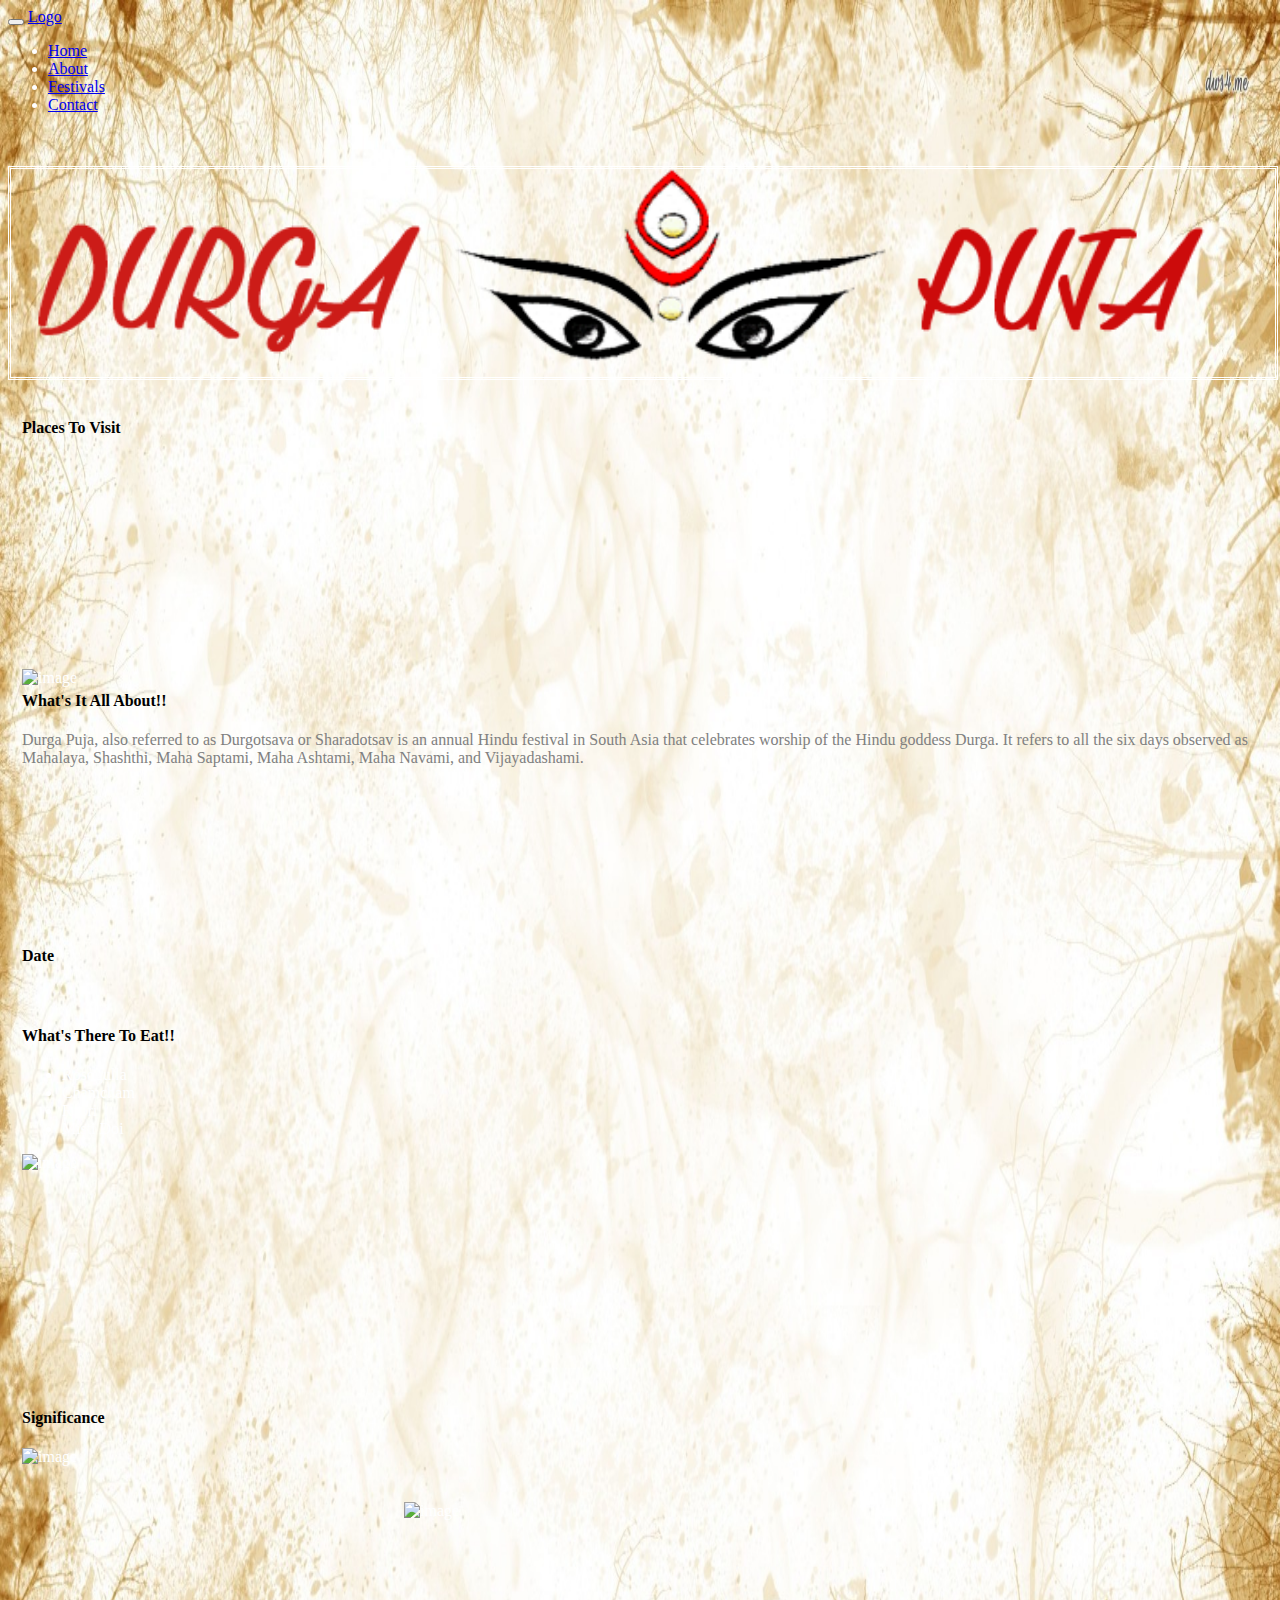
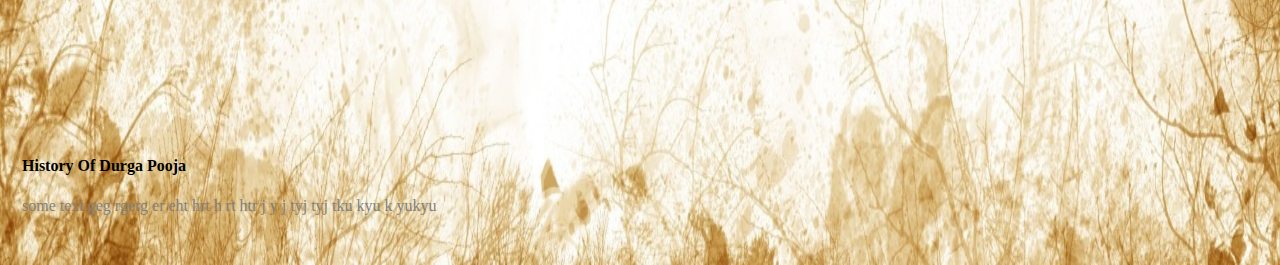
==== pages/second_page.html @ 5e50e15d "index page" ====
<!DOCTYPE html>
<html lang="en">
<head>
  <title>Trouvaille || second page</title>
  <meta charset="utf-8">
   <base href="../">
  <meta name="viewport" content="width=device-width, initial-scale=1">
    <!--CAUTION: DO NOT EDIT THESE FILES. Offile Version of the above files -->
    <link rel="stylesheet" type="text/css" href="css/bootstrap.min.css">
    <script type="text/javascript" src="scripts/jquery.min.1.12.0.js"></script>
    <script type="text/javascript" src="scripts/bootstrap.min.js"></script>

    <script type="text/javascript">
  // function expand(){
  //   if (document.getElementsByClassName('sym-name')[0].style.display == "inline-block"){
  //     console.log("hello");
  //     document.getElementById('sidebar').style.width = "60px";
  //     expand1(1);
  //   }
  //   else {
  //     console.log("hello!");
  //     document.getElementById('sidebar').style.width = "150px";
  //     setTimeout("expand1(0)",600);
  //   };
  // };
  // function expand1(a){
  //   if (a) {
  //     document.getElementsByClassName('sym-name')[0].style.display = document.getElementsByClassName('sym-name')[1].style.display = document.getElementsByClassName('sym-name')[2].style.display = document.getElementsByClassName('sym-name')[3].style.display = document.getElementsByClassName('sym-name')[4].style.display = document.getElementsByClassName('sym-name')[5].style.display = document.getElementsByClassName('sym-name')[6].style.display = document.getElementsByClassName('sym-name')[7].style.display = document.getElementsByClassName('sym-name')[8].style.display = document.getElementsByClassName('sym-name')[9].style.display = document.getElementsByClassName('sym-name')[10].style.display = document.getElementsByClassName('sym-name')[11].style.display = "none";
  //   }
  //   else{
  //     document.getElementsByClassName('sym-name')[0].style.display = document.getElementsByClassName('sym-name')[1].style.display = document.getElementsByClassName('sym-name')[2].style.display = document.getElementsByClassName('sym-name')[3].style.display = document.getElementsByClassName('sym-name')[4].style.display = document.getElementsByClassName('sym-name')[5].style.display = document.getElementsByClassName('sym-name')[6].style.display = document.getElementsByClassName('sym-name')[7].style.display = document.getElementsByClassName('sym-name')[8].style.display = document.getElementsByClassName('sym-name')[9].style.display = document.getElementsByClassName('sym-name')[10].style.display = document.getElementsByClassName('sym-name')[11].style.display = "inline-block";     
  //   };
  // };
    </script>

    <style>
    /* Remove the navbar's default margin-bottom and rounded borders */ 
    .navbar {
      margin-bottom: 0;
      border-radius: 0;
    }
  .carousel-inner img {
      width: 100%; /* Set width to 100% */
      margin: auto;
      min-height:200px;
    }
  body{
    background-color: white;
    }
  .container{
    background-color:white;
    }
  /* Hide the carousel text when the screen is less than 600 pixels wide */
  /*@media (max-width: 600px) {*/
    /*.carousel-caption {*/
      /*display: none;*/
      /*width:20px;*/
      /*line-height: 40px;*/
      /*font-weight: 40px; */
    /* } */
  /*}*/
    .footer{
     background-color:#ff8000;
     color:white;
     font-weight:20px;
     padding: 20px;
    }
    .navbar:hover{
    /*opacity: 1;*/
    background-color:#ffbf00;
    color:black; 
    }
    #banner
    {
      width: 100%;
    display:block;
    margin:auto;
    border-style: double;
    border-width: medium;
    }
    body{
    background-image: url("pics srm/kol3.jpg");
    background-repeat: no-repeat;
    background-size: 100% 100%;
    color: white;
    /* border-style: double;
    border-top-width: medium; */
    }
    #wrapper
    {
    /*border: 1px solid black;*/
    width: 100%;
    margin:20px auto;
    padding: 14px;
    text-align:left;
    /*background-image:url("pics sr/m/9.jpg"); */
    /*border-style: double;*/
    /*border-width: medium;*/
    }
    p{
      color: grey;
    }
    .box
    {
      padding:10px; 
      border-style: double;
      border-width: medium;
    }
    .box1{      
    border-right: 1px solid black;
    height: 250px;
    }
    /*.box1
    {
      padding: 10px; 
      border-style: double;
    border-width: medium;
    }
    .box2
    {
      padding: 30%; 
      border-style: double;
    border-width: medium;
    }
    .box3
    {
      padding: 35%; 
      border-style: double;
    border-width: medium;
    }*/
    
	  #sidebar{
	  background-color:#4099ff;
	  width: 60px;
	  height: 100%;
	  opacity: .7;
	  position: relative;
	  transition: width 1s; 
	  left: 0;
	  color: white;
	  font-size: 18px;
	  padding: 10px;
    }
   .side-sym-size{
	width: 40px;
	height: 40px;
	padding: 5px;
    }
    .sym-name{
	font-size: 15px;
	padding: 5px;
	font-family: sans-serif;
	display: none;
    } 
    h4{
      margin-top: 5px;
      color: black;
    }
    </style>
    </head>
 <body>   
<nav class="navbar navbar-inverse navbar-fixed-top">
  <div class="container-fluid">
    <div class="navbar-header">
      <button type="button" class="navbar-toggle" data-toggle="collapse" data-target="#myNavbar">
        <span class="icon-bar"></span>
        <span class="icon-bar"></span>
        <span class="icon-bar"></span>                        
      </button>
      <a class="navbar-brand" href="#">Logo</a>
    </div>
    <div class="collapse navbar-collapse" id="myNavbar">
      <ul class="nav navbar-nav">
        <li class="#"><a href="#">Home</a></li>
        <li><a href="#">About</a></li>
        <li><a href="#">Festivals</a></li>
        <li><a href="#">Contact</a></li>
      </ul>
       </div>
    </div>
</nav>
    <br>
    <br>
    
      <img src="pics srm/DURGA POOJA.png" id="banner"  alt="image" width="900px"> 
      <div id="wrapper">
        <div class="row">
          <div class="col-md-2 box1"><h4>Places To Visit</h4></div>
          <div class="col-md-4">
            <img src="pics srm/6.jpg" class="img-responsive" style="height:250px;width:500px;" alt="image"></div>
          <div class="col-md-4 box1">
      <!-- <div class="box"> -->
            <h4>What's It All About!!</h4>
            <p>
            Durga Puja, also referred to as Durgotsava or Sharadotsav is an annual Hindu festival in South Asia that celebrates worship of the Hindu goddess Durga. It refers to all the six days observed as Mahalaya, Shashthi, Maha Saptami, Maha Ashtami, Maha Navami, and Vijayadashami.          
            </p>
          </div>
      <!-- </div> -->
          <div class="col-md-2">
            <h4>Date</h4>
          </div>
        </div>
      <br><br>

      <div class="row">
        <div class="col-md-2">
      <!-- <div class="box"> -->
          <h4>What's There To Eat!!</h4>
          <p>
          <ul>
            <li>Rosogulla</li>
            <li>Chamcham</li>
            <li>Rabri</li>
            <li>Misti Doi</li>
          </ul>
          </p>
        </div>
      <!-- </div> -->
        <div class="col-md-4 box1">
          <img src="pics srm/pic7.jpg" class="img-responsive" style="height:250px;width:500px;" alt="image"></div>
      <!-- <br><br> -->
      <!-- <div class="row"> -->
        <div class="col-md-2">
          <!-- <div class="box"> -->
            <h4>Significance</h4>
            <p>
              
            </p>
        </div>
        <!-- </div> -->
        <div class="col-md-4">
      <!-- <div class="row"> -->
      <!-- <div class="col-md-6"> -->
          <img src="pics srm/pic9.jpg" class="img-responsive" style="height:250px;width:500px;" alt="image"></div>
      </div>
<br><br>
      <div class="row">
        <div class="col-md-5">
          <img src="pics srm/pic10.jpg" class="img-responsive" style="height:250px;width:500px; display:block; margin:auto" alt="image"></div>
      <!-- </div> -->
      <!-- </div> -->
        <div class="col-md-7">
        <h4>History Of Durga Pooja</h4>
          <p>some text geg rgerg er eht hrt h rt htr j y j tyj  tyj tku kyu k yukyu</p></div>
        <!-- </div> -->
      </div>
      <!-- <br><br> -->
    <!-- </div> -->
    <!-- </div>  -->
    <!-- </div>      -->
    


</body>
</html>
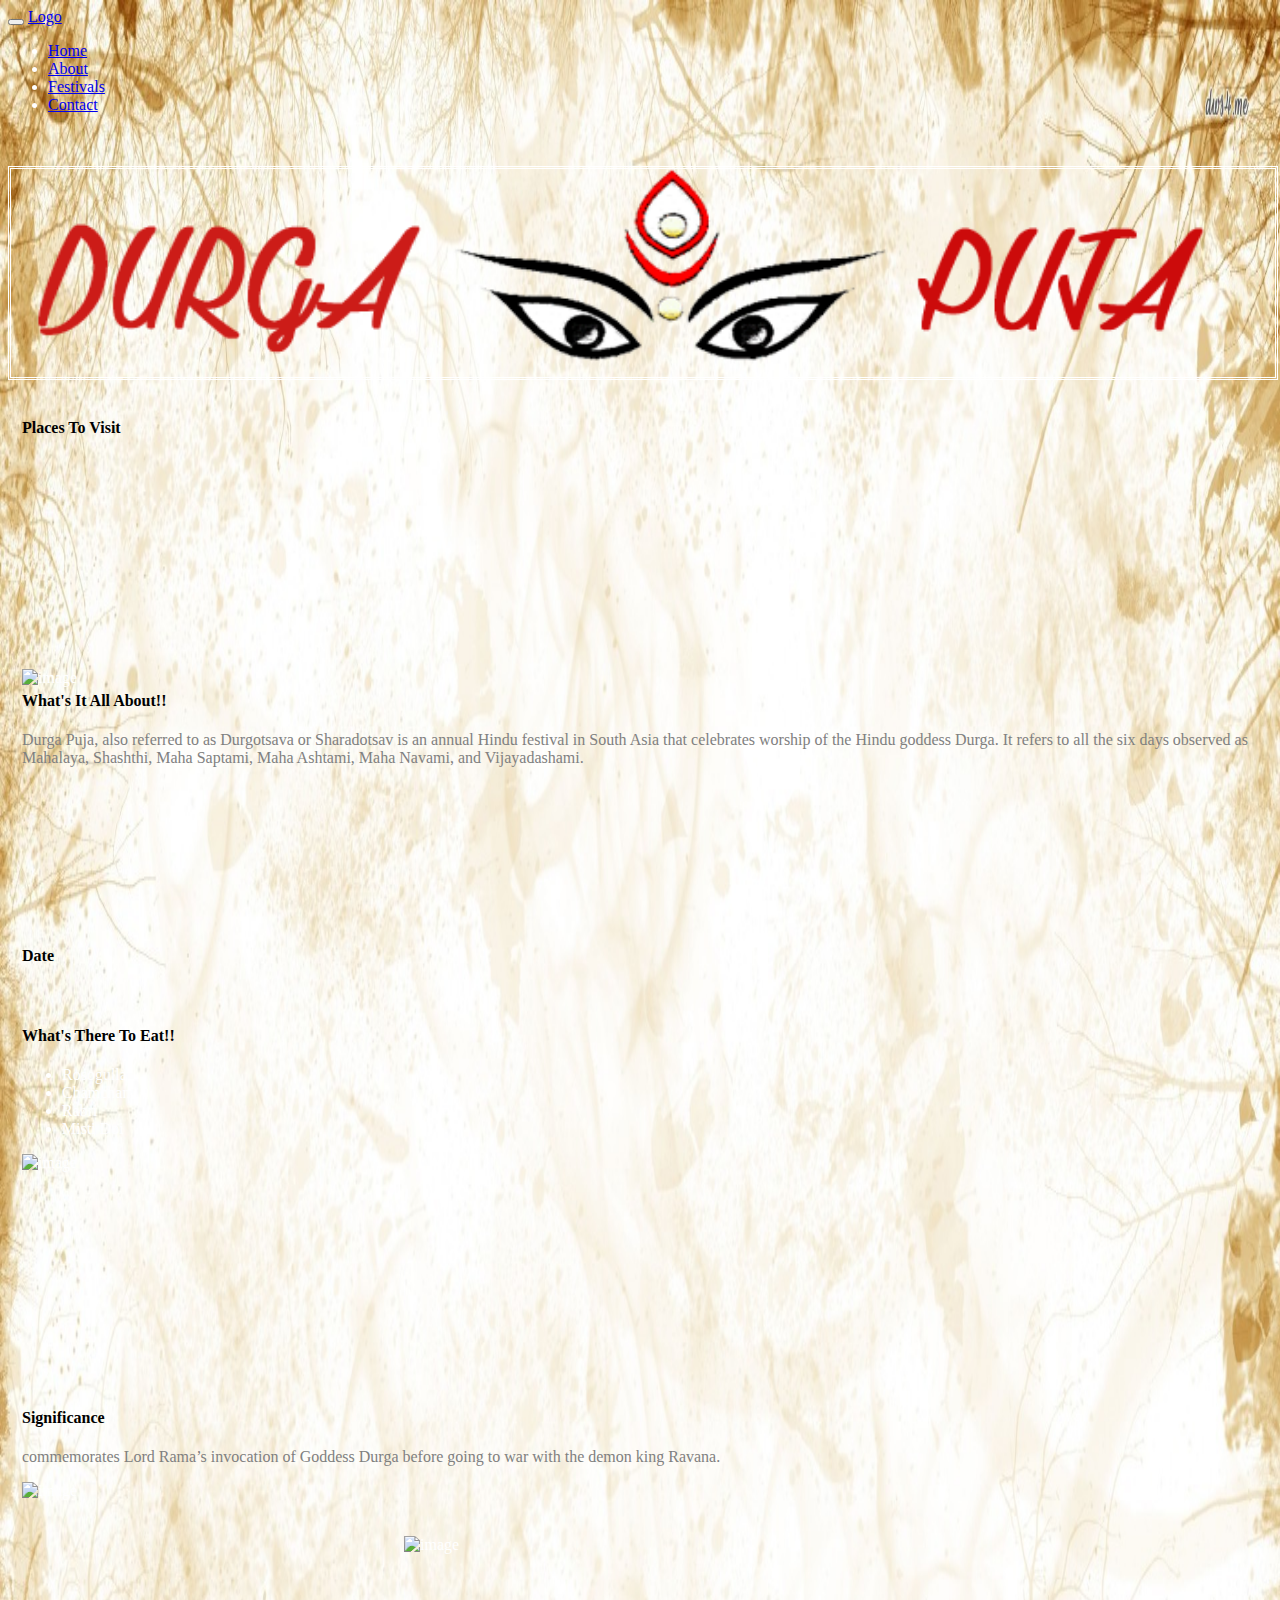
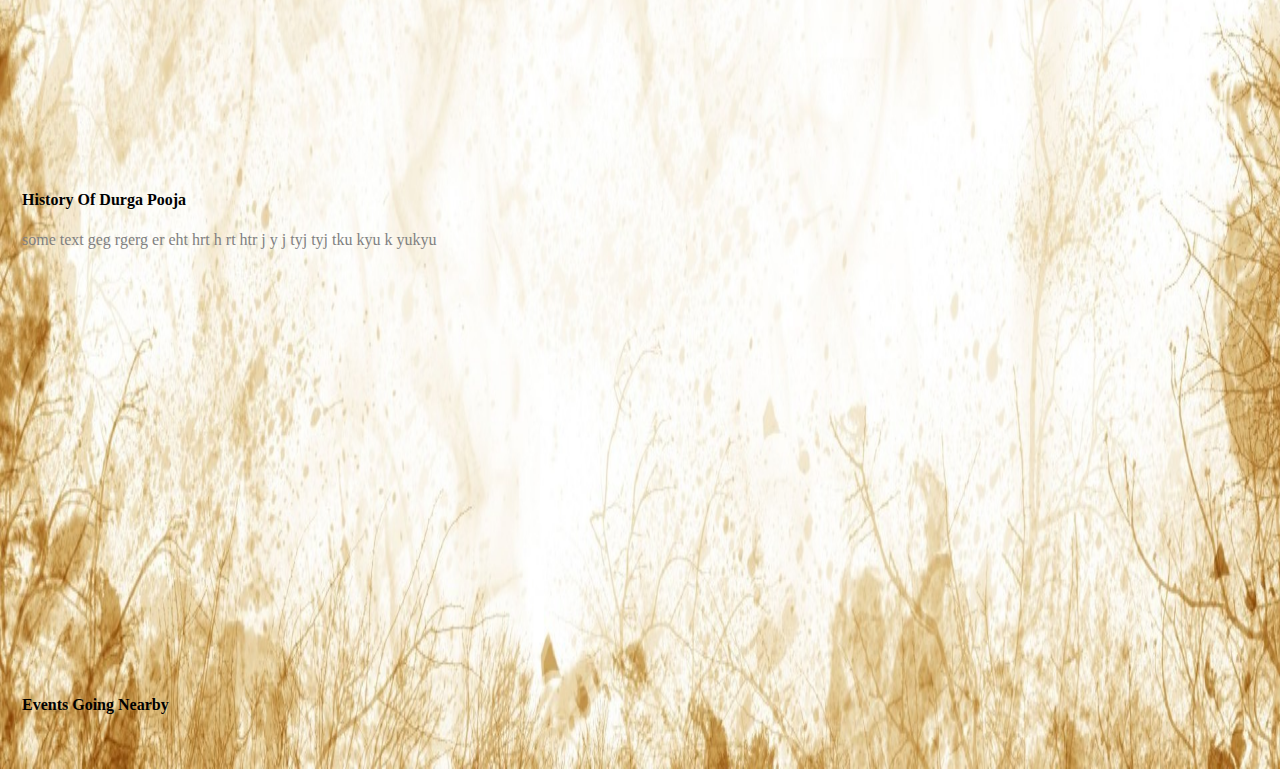
==== commit 2303b833: "Merge branch 'master' of https://github.com/RamPrasadAgarwal/Muggles-Tourism" ====
--- a/pages/second_page.html
+++ b/pages/second_page.html
@@ -224,7 +224,7 @@
           <!-- <div class="box"> -->
             <h4>Significance</h4>
             <p>
-              
+              commemorates Lord Rama’s invocation of Goddess Durga before going to war with the demon king Ravana.
             </p>
         </div>
         <!-- </div> -->
@@ -247,9 +247,58 @@
       <!-- <br><br> -->
     <!-- </div> -->
     <!-- </div>  -->
-    <!-- </div>      -->
-    
+    <!-- </div>      --><br><br>
+    <div class="row">
+      <div class="col-md-4">
+        <div id="map" style="height: 350px; width: 350px; padding: 20px;"></div>
+      </div>
+      <div class="col-md-8">
+        <h4>Events Going Nearby</h4>
+      </div>
+    </div>
 
 
 </body>
+<script type="text/javascript" src="http://maps.google.com/maps/api/js?sensor=false"></script>
+<script type="text/javascript">
+
+var address = "chennai";
+
+var geocoder = new google.maps.Geocoder();
+var neighborhoods = [
+new google.maps.LatLng(12.8211467, 80.06666),
+new google.maps.LatLng(12.8629061, 80.15555),
+new google.maps.LatLng(12.897622, 80.13333),
+new google.maps.LatLng(12.97683, 80.12222),
+new google.maps.LatLng(12.92683, 80.1111)
+];
+var markers = [];
+geocoder.geocode( { "address": address }, function(results, status) {
+
+  if (status == google.maps.GeocoderStatus.OK) {
+    var myOptions = {
+      zoom: 9,
+      center: new google.maps.LatLng(12.824725341496067, 80.04703670552617),
+      mapTypeId: google.maps.MapTypeId.ROADMAP
+    };
+    var map = new google.maps.Map(document.getElementById("map"), myOptions);
+    drop();
+
+    function drop() {
+ for (var i = 0; i < neighborhoods.length; i++) 
+  {
+    markers.push(new google.maps.Marker({
+    position: neighborhoods[i],
+    map: map,
+    }));
+  }
+}
+
+  } else {
+    try {
+      console.error("Geocode was not successful for the following reason: " + status);
+    } catch(e) {}
+  }
+});
+</script>
 </html>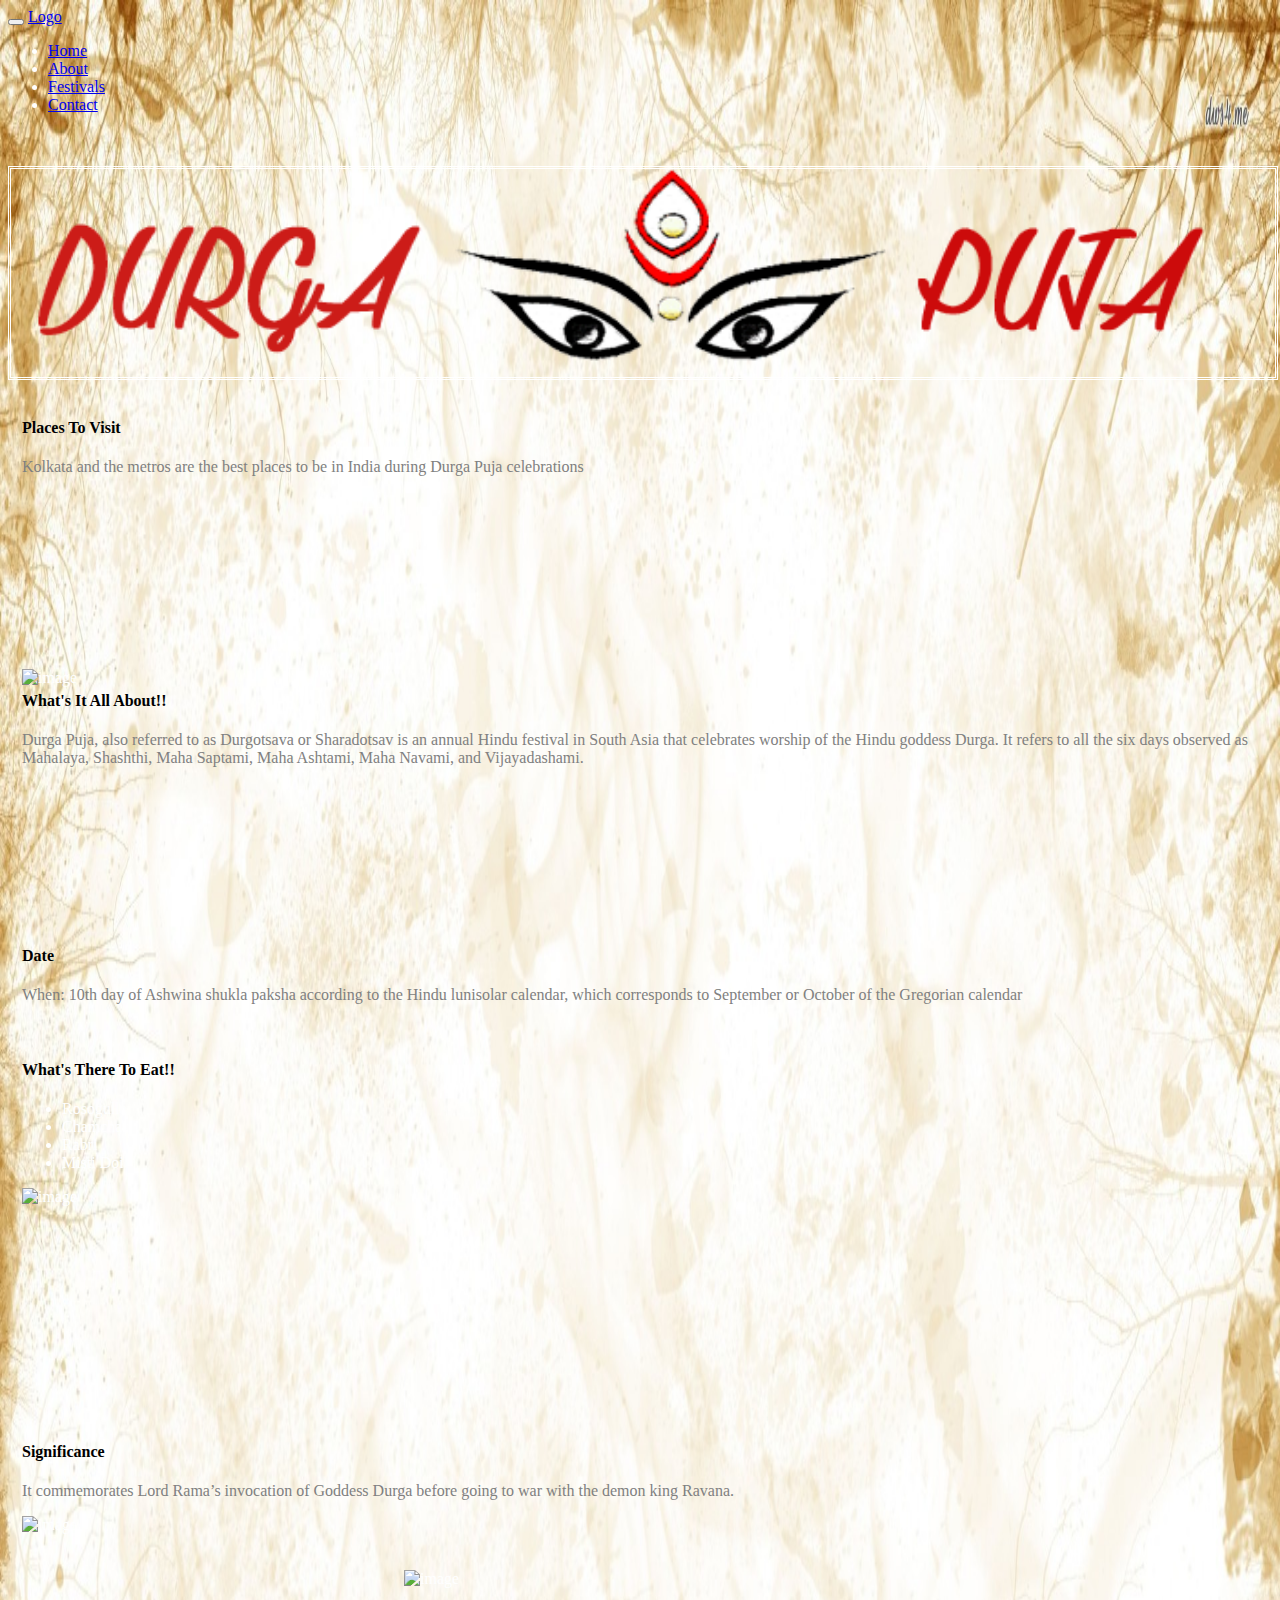
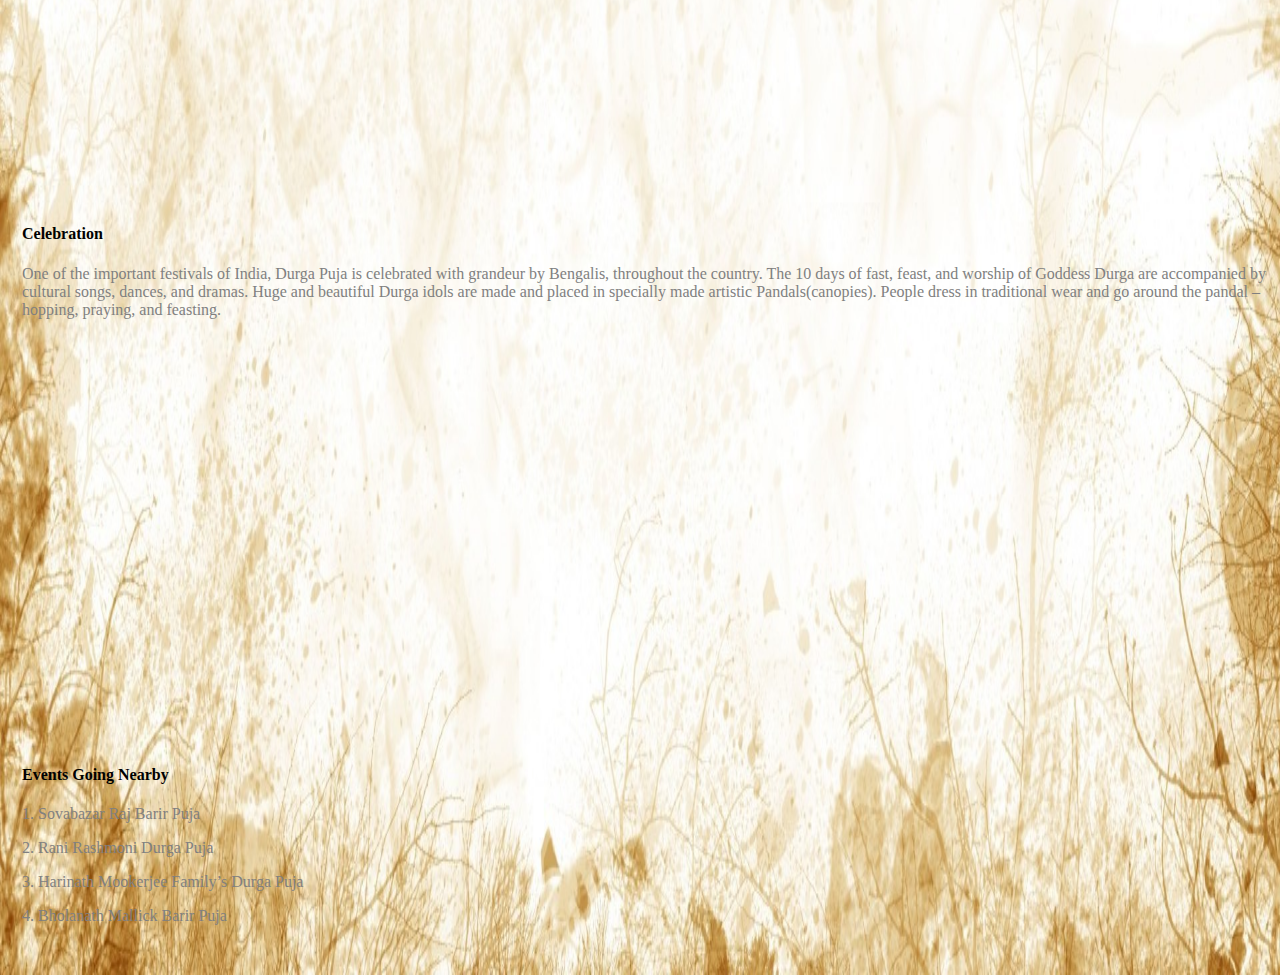
==== commit 2ce0904d: "adding" ====
--- a/pages/second_page.html
+++ b/pages/second_page.html
@@ -185,7 +185,7 @@
       <img src="pics srm/DURGA POOJA.png" id="banner"  alt="image" width="900px"> 
       <div id="wrapper">
         <div class="row">
-          <div class="col-md-2 box1"><h4>Places To Visit</h4></div>
+          <div class="col-md-2 box1"><h4>Places To Visit</h4><p>Kolkata and the metros are the best places to be in India during Durga Puja celebrations</p></div>
           <div class="col-md-4">
             <img src="pics srm/6.jpg" class="img-responsive" style="height:250px;width:500px;" alt="image"></div>
           <div class="col-md-4 box1">
@@ -198,6 +198,7 @@
       <!-- </div> -->
           <div class="col-md-2">
             <h4>Date</h4>
+            <p>When: 10th day of Ashwina shukla paksha according to the Hindu lunisolar calendar, which corresponds to September or October of the Gregorian calendar</p>
           </div>
         </div>
       <br><br>
@@ -224,7 +225,7 @@
           <!-- <div class="box"> -->
             <h4>Significance</h4>
             <p>
-              commemorates Lord Rama’s invocation of Goddess Durga before going to war with the demon king Ravana.
+              It commemorates Lord Rama’s invocation of Goddess Durga before going to war with the demon king Ravana.
             </p>
         </div>
         <!-- </div> -->
@@ -240,8 +241,8 @@
       <!-- </div> -->
       <!-- </div> -->
         <div class="col-md-7">
-        <h4>History Of Durga Pooja</h4>
-          <p>some text geg rgerg er eht hrt h rt htr j y j tyj  tyj tku kyu k yukyu</p></div>
+        <h4>Celebration</h4>
+          <p>One of the important festivals of India, Durga Puja is celebrated with grandeur by Bengalis, throughout the country. The 10 days of fast, feast, and worship of Goddess Durga are accompanied by cultural songs, dances, and dramas. Huge and beautiful Durga idols are made and placed in specially made artistic Pandals(canopies). People dress in traditional wear and go around the pandal – hopping, praying, and feasting.</p></div>
         <!-- </div> -->
       </div>
       <!-- <br><br> -->
@@ -254,6 +255,10 @@
       </div>
       <div class="col-md-8">
         <h4>Events Going Nearby</h4>
+        <p>1. Sovabazar Raj Barir Puja</p>
+        <p>2. Rani Rashmoni Durga Puja</p>
+        <p>3. Harinath Mookerjee Family’s Durga Puja</p>
+        <p>4. Bholanath Mallick Barir Puja</p>
       </div>
     </div>
 
